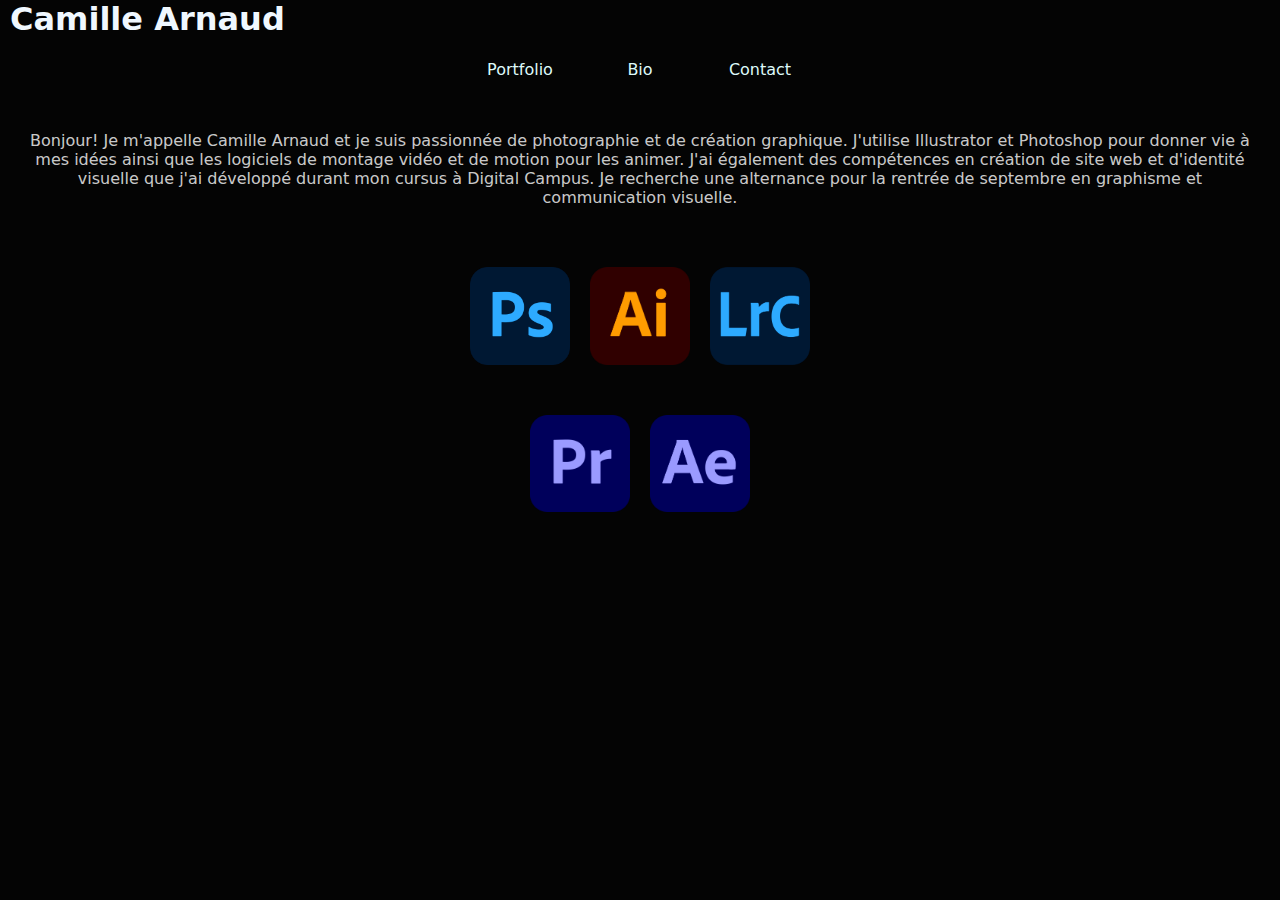
==== Bio.html @ 9a48c497 "Ajout du Portfolio" ====
<!DOCTYPE html>
<html lang="en">

<head>
    <meta charset="UTF-8">
    <meta http-equiv="X-UA-Compatible" content="IE=edge">
    <meta name="viewport" content="width=device-width, initial-scale=1.0">
    <title>PORTFOLIO</title>
    <link rel="stylesheet" href="css/style.css">
    <style>
        .intro {
            text-align: center;
            margin-top: 50px;
            margin-left: 30px;
            margin-right: 30px;

        }

        .logos {
            display: flex;
            justify-content: center;
            align-items: center;
            flex-wrap: wrap;
            margin-top: 50px;
        }

        .logos img {
            margin: 10px;
            max-width: 100px;
            height: auto;
        }

        body {
            font-family: system-ui, -apple-system, BlinkMacSystemFont, 'Segoe UI', Roboto, Oxygen, Ubuntu, Cantarell, 'Open Sans', 'Helvetica Neue', sans-serif;
            color: rgba(255, 255, 255, 0.8);

        }

        .logos2 {
            display: flex;
            justify-content: center;
            align-items: center;
            flex-wrap: wrap;
            margin-top: 30px;
        }

        .logos2 img {
            margin: 10px;
            max-width: 100px;
            height: auto;
        }
    </style>
</head>


<body>
    <header>
        <h1>Camille Arnaud</h1>

        <nav id="nav">
            <ul>
                <li><a href="index.html">Portfolio</a></li>
                <li><a href="Bio.html">Bio</a></li>
                <li><a href="Contact.html">Contact</a></li>
            </ul>
        </nav>
    </header>
    <main>
        <div class="intro">
            <p>Bonjour! Je m'appelle Camille Arnaud et je suis passionnée de photographie et de création graphique. J'utilise Illustrator et Photoshop pour donner vie à mes idées ainsi que les logiciels de montage vidéo et de motion pour les animer. J'ai également des compétences en création de site web et d'identité visuelle que j'ai développé durant mon cursus à Digital Campus. Je recherche une alternance pour la rentrée de septembre en graphisme et communication visuelle.</p>
        </div>

        <div class="logos">
            <img src="images/Adobe_Photoshop_CC_icon.svg.png" alt="Logo Photoshop">
            <img src="images/Adobe_Illustrator_CC_icon.svg.png" alt="Logo Illustrator">
            <img src="images/1200px-Adobe_Photoshop_Lightroom_Classic_CC_icon.svg.png" alt="Logo Lightroom Classic">
        </div>

        <div class="logos2">
            <img src="images/Adobe_Premiere_Pro_CC_icon.svg.png" alt="Logo Adobe Premiere Pro">
            <img src="images/Adobe_After_Effects_CC_icon.svg.png" alt="Logo After Effect">
        </div>


    </main>



</body>

</html>
---- css/style.css ----
@import url(https://fonts.googleapis.com/css?family=Lato:400,700);

#nav {
  font-family: system-ui, -apple-system, BlinkMacSystemFont, 'Segoe UI', Roboto, Oxygen, Ubuntu, Cantarell, 'Open Sans', 'Helvetica Neue', sans-serif;
  display: flex;
  justify-content: center;
  align-items: center;
  background-attachment: scroll;
  text-align: center;
  flex-wrap: wrap;

  margin-top: 20px;
  animation: bounceInRight;
  animation-duration: 2s;

}

@media (min-width: 500px) {
  #nav {
    width: 100%;
  }
}

#nav ul {
  list-style-type: none;
  text-align: center;
  display: flex;
  flex-direction: column;
  flex-wrap: wrap;
  justify-content: center;
  align-items: center;
}

@media (min-width: 500px) {
  #nav ul {
    flex-direction: row;
  }
}

#nav li {
  width: 120px;
}

#nav a {
  display: block;
  padding: 2px;
  text-decoration: none;

  color: rgb(222, 250, 250);

}

#nav a:hover {
  background-color: #A9A9A9;
  color: black;
}



h1 {
  margin-left: 10px;
  color: aliceblue;
  animation: bounceInLeft;
  animation-duration: 2s;
}




@media screen and (min-width: 768px) {
  .banner {
    grid-template-columns: 1fr 1fr;
    align-items: center;
  }

  .image-atelier {
    order: 1;
  }

  .text-bloc {
    order: 2;
  }
}


*,
*:before,
*:after {
  margin: 0;
  padding: 0;
  box-sizing: border-box;
}

.teaserboxes,
.col,
.box-caption {
  display: flex;
  justify-content: center;
  flex-wrap: wrap;
}

.teaserboxes {
  width: 100%;
  max-width: 80rem;
  margin-top: 40px;
  padding: 10px;
  flex-direction: row;
  scroll-margin-top: 100px;


}

.col {
  width: 25%;
  flex-basis: 25%;
  flex-direction: column;
}

.box {
  position: relative;
  width: 100%;
  background: #000106;
  overflow: hidden;
  cursor: pointer;
}

.box>img {
  display: block;
  width: 100%;
  height: auto;
  opacity: 1;
  transition: opacity 0.5s;
}

.box-caption {
  position: absolute;
  top: 0;
  right: 0;
  bottom: 0;
  left: 0;
  padding: 0.5rem;
  background: none;
  text-align: right;
  color: white;
  flex-direction: column;
  opacity: 0;
  transform: scale(2);
  transition: all 0.5s;
}

.box-caption h3 {
  position: relative;
  margin-bottom: 1rem;
}

.box-caption h3:after {
  content: '';
  position: absolute;
  right: 0;
  bottom: -0.5rem;
  width: 0;
  height: 2px;
  background: #E95D1F;
  transition: width 0.1s 0.8s;
}

.touched>.box-caption,
.hovered>.box-caption {
  opacity: 1;
  transform: scale(1);
}

.touched>.box-caption h3:after,
.hovered>.box-caption h3:after {
  width: 2rem;
}

.touched>img,
.hovered>img {
  opacity: 0;
}

body {
  background: #040404;
  font-family: 'Lato', sans-serif;
  font-size: 100%;
}

html,
body {
  width: 100%;
  height: 100%;
}

/**/
@media screen and (max-width: 60.000em) {
  .col {
    width: 33.333%;
    flex-basis: 33.333%;
    justify-content: flex-end;
  }

  .col:last-child {
    justify-content: flex-start;
  }
}

@media screen and (max-width: 40.000em) {
  .col {
    width: 50%;
    flex-basis: 50%;
  }

  .col:nth-child(-n+2) {
    justify-content: flex-end;
  }

  .col:nth-child(n+2) {
    justify-content: flex-start;
  }
}

@media screen and (max-width: 30.000em) {
  .col {
    width: 100%;
    flex-basis: 100%;
    justify-content: center;
  }
}

a {
  color: inherit;
  text-decoration: inherit;
}

body {
  margin: 0;
  padding: 0;
  font-family: 'Open Sans', sans-serif;

}

.image-atelier {
  max-width: 100%;
  height: auto;
  margin-left: 50px;
}
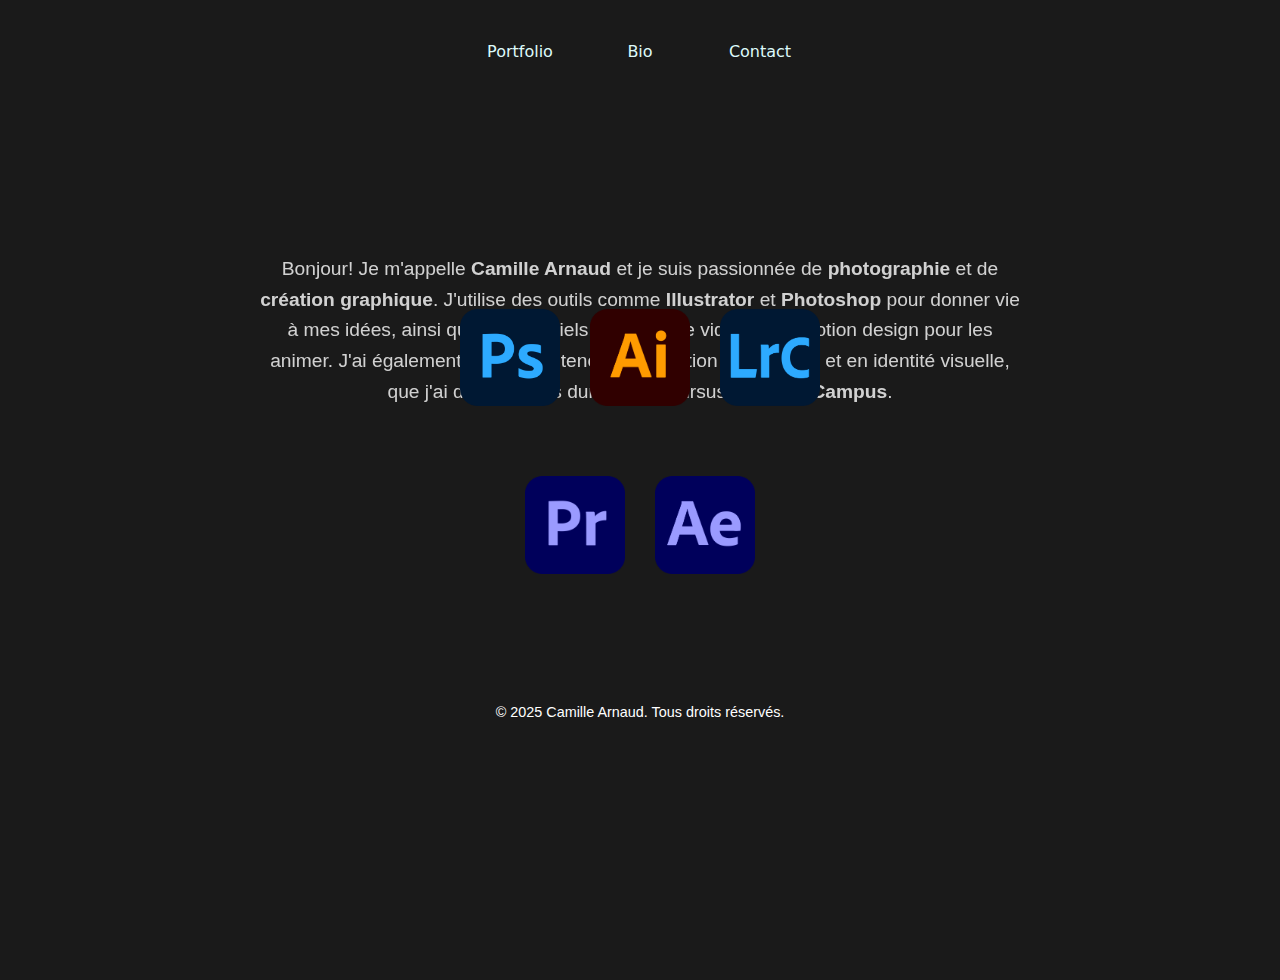
==== commit 4c267080: "Mise à jour du portfolio avant pull" ====
--- a/Bio.html
+++ b/Bio.html
@@ -1,73 +1,88 @@
 <!DOCTYPE html>
-<html lang="en">
+<html lang="fr">
 
 <head>
     <meta charset="UTF-8">
-    <meta http-equiv="X-UA-Compatible" content="IE=edge">
     <meta name="viewport" content="width=device-width, initial-scale=1.0">
-    <title>PORTFOLIO</title>
+    <title>Bio - Camille Arnaud</title>
     <link rel="stylesheet" href="css/style.css">
+    <link rel="stylesheet" href="https://cdnjs.cloudflare.com/ajax/libs/animate.css/4.1.1/animate.min.css" />
+    <script src="PLUGINS/scroll-reveal.min.js"></script>
+    <script src="PLUGINS/jquery-3.6.3.min.js"></script>
+    <script src="js/script.js"></script>
     <style>
-        .intro {
-            text-align: center;
-            margin-top: 50px;
-            margin-left: 30px;
-            margin-right: 30px;
-
+        /* Harmonisation avec le style de l'index */
+        body {
+            font-family: 'Open Sans', sans-serif;
+            color: rgba(255, 255, 255, 0.8);
+            background-color: #1a1a1a;
+            margin: 0;
+            padding: 0;
         }
 
-        .logos {
+        nav {
+            position: absolute;
+            top: 20px;
+            left: 50%;
+            transform: translateX(-50%);
+        }
+
+        main {
+            text-align: center;
+            margin: 80px auto;
+            max-width: 800px;
+            padding: 20px;
+        }
+
+        .intro {
+            font-size: 1.2em;
+            line-height: 1.6;
+            animation: fadeInUp 1s ease-in-out;
+        }
+
+        .logos, .logos2 {
             display: flex;
             justify-content: center;
             align-items: center;
             flex-wrap: wrap;
-            margin-top: 50px;
+            margin-top: 40px;
         }
 
-        .logos img {
-            margin: 10px;
+        .logos img, .logos2 img {
+            margin: 15px;
             max-width: 100px;
             height: auto;
+            transition: transform 0.3s ease-in-out;
         }
 
-        body {
-            font-family: system-ui, -apple-system, BlinkMacSystemFont, 'Segoe UI', Roboto, Oxygen, Ubuntu, Cantarell, 'Open Sans', 'Helvetica Neue', sans-serif;
-            color: rgba(255, 255, 255, 0.8);
-
+        .logos img:hover, .logos2 img:hover {
+            transform: scale(1.1);
         }
 
-        .logos2 {
-            display: flex;
-            justify-content: center;
-            align-items: center;
-            flex-wrap: wrap;
-            margin-top: 30px;
-        }
-
-        .logos2 img {
-            margin: 10px;
-            max-width: 100px;
-            height: auto;
+        footer {
+            text-align: center;
+            padding: 15px 0;
+            color: white;
+            font-size: 0.9em;
         }
     </style>
 </head>
 
+<body>
+    <nav id="nav">
+        <ul>
+            <li><a href="index.html">Portfolio</a></li>
+            <li><a href="Bio.html">Bio</a></li>
+            <li><a href="Contact.html">Contact</a></li>
+        </ul>
+    </nav>
 
-<body>
-    <header>
-        <h1>Camille Arnaud</h1>
-
-        <nav id="nav">
-            <ul>
-                <li><a href="index.html">Portfolio</a></li>
-                <li><a href="Bio.html">Bio</a></li>
-                <li><a href="Contact.html">Contact</a></li>
-            </ul>
-        </nav>
-    </header>
     <main>
         <div class="intro">
-            <p>Bonjour! Je m'appelle Camille Arnaud et je suis passionnée de photographie et de création graphique. J'utilise Illustrator et Photoshop pour donner vie à mes idées ainsi que les logiciels de montage vidéo et de motion pour les animer. J'ai également des compétences en création de site web et d'identité visuelle que j'ai développé durant mon cursus à Digital Campus. Je recherche une alternance pour la rentrée de septembre en graphisme et communication visuelle.</p>
+            <p>
+                Bonjour! Je m'appelle <strong>Camille Arnaud</strong> et je suis passionnée de <strong>photographie</strong> et de
+                <strong>création graphique</strong>. J'utilise des outils comme <strong>Illustrator</strong> et <strong>Photoshop</strong> pour donner vie à mes idées, ainsi que des logiciels de montage vidéo et de motion design pour les animer. J'ai également des compétences en création de site web et en identité visuelle, que j'ai développées durant mon cursus à <strong>Digital Campus</strong>.
+            </p>
         </div>
 
         <div class="logos">
@@ -78,14 +93,22 @@
 
         <div class="logos2">
             <img src="images/Adobe_Premiere_Pro_CC_icon.svg.png" alt="Logo Adobe Premiere Pro">
-            <img src="images/Adobe_After_Effects_CC_icon.svg.png" alt="Logo After Effect">
+            <img src="images/Adobe_After_Effects_CC_icon.svg.png" alt="Logo After Effects">
         </div>
-
-
     </main>
 
+    <footer>
+        <p>© 2025 Camille Arnaud. Tous droits réservés.</p>
+    </footer>
 
-
+    <script>
+        ScrollReveal().reveal('.intro, .logos, .logos2', {
+            delay: 200,
+            duration: 2000,
+            origin: 'bottom',
+            distance: '50px'
+        });
+    </script>
 </body>
 
-</html>+</html>
